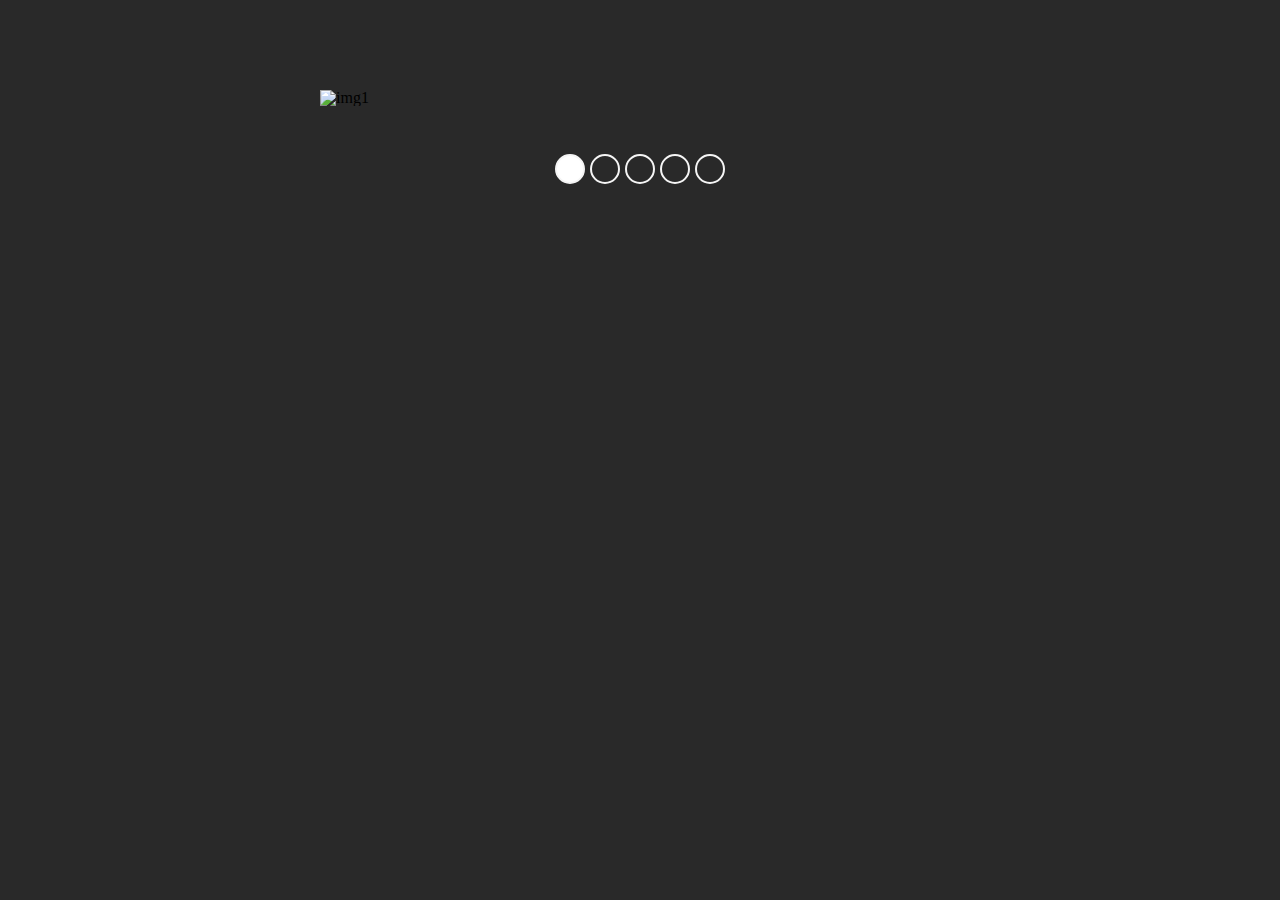
==== index.html @ c97901a4 "docs: done desktop version (05/11/22 03:25:30). Branch - gh-pages" ====
<!DOCTYPE html>
<html lang="en">
<head>
    <meta charset="UTF-8">
    <meta http-equiv="X-UA-Compatible" content="IE=edge">
    <meta name="viewport" content="width=device-width, initial-scale=1.0">
    <link rel="stylesheet" href="./style.css">
    <title>cssMemSlider by PyHbl4</title>
</head>
<body>
    <div class="slider__wrapper">
        <input type="radio" name="point" id="slide1" checked>
        <input type="radio" name="point" id="slide2">
        <input type="radio" name="point" id="slide3">
        <input type="radio" name="point" id="slide4">
        <input type="radio" name="point" id="slide5">
        <div class="slider__container">
            <div class="slides slide1"><img src="./assets/img1.jpg" alt="img1"></div>
            <div class="slides slide2"><img src="./assets/img2.jpg" alt="img2"></div>
            <div class="slides slide3"><img src="./assets/img3.jpg" alt="img3"></div>
            <div class="slides slide4"><img src="./assets/img4.jpg" alt="img4"></div>
            <div class="slides slide5"><img src="./assets/img5.jpg" alt="img5"></div>
        </div>	
        <div class="slider__controls">
            <label for="slide1"><div class="btn1"></div></label>
            <label for="slide2"><div class="btn2"></div></label>
            <label for="slide3"><div class="btn3"></div></label>
            <label for="slide4"><div class="btn4"></div></label>
            <label for="slide5"><div class="btn5"></div></label>
        </div>
    </div>
</body>
</html>
---- style.css ----
@import url(./reset.css);
body {
    background-color: #292929;
}
.slider__wrapper {
    width: 100%;
    margin-top: 10vh;
}
.slider__controls {
    display: flex;
    justify-content: center;
    align-items: center;
    gap: 5px;
    margin-top: 1%;
    height: 100px;
}
.slider__btn {
    width: 30px;
    height: 30px;
    border-radius: 100%;
    border: 4px solid aquamarine;
    display: flex;
    justify-content: center;
    align-items: center;
    cursor: pointer;
}
label {
    height: 100%;
    display: flex;
    align-items: center;
    cursor: pointer;
    width: 30px;
    height: 100%;
}
label div {
    width: 100%;
    height: 30px;
    border: 2px solid whitesmoke;
    border-radius: 50%;
}
input {
    position: absolute;
    visibility: hidden;
}
.slider__container {
    width: 50%;
    margin: 0 auto;
    position: relative;
}
.slide2, .slide3, .slide4, .slide5 {
    position: absolute;
    top: 0px;
}
.slides {
    width: 100%;
    
    border-radius: 70px;
}
.slides img {
    width: 100%;
    opacity: 0;
}
#slide1:checked ~ .slider__controls .btn1 {
    background-color: #fff;
}
#slide2:checked ~ .slider__controls .btn2 {
    background-color: #fff;
}
#slide3:checked ~ .slider__controls .btn3 {
    background-color: #fff;
}
#slide4:checked ~ .slider__controls .btn4 {
    background-color: #fff;
}
#slide5:checked ~ .slider__controls .btn5 {
    background-color: #fff;
}
label:hover div {
    background-color: bisque;
}
#slide1:checked ~ .slider__container .slide1 img {
    opacity: 1;
}
#slide2:checked ~ .slider__container .slide2 img {
    opacity: 1;
}
#slide3:checked ~ .slider__container .slide3 img {
    opacity: 1;
}
#slide4:checked ~ .slider__container .slide4 img {
    opacity: 1;
}
#slide5:checked ~ .slider__container .slide5 img {
    opacity: 1;
}
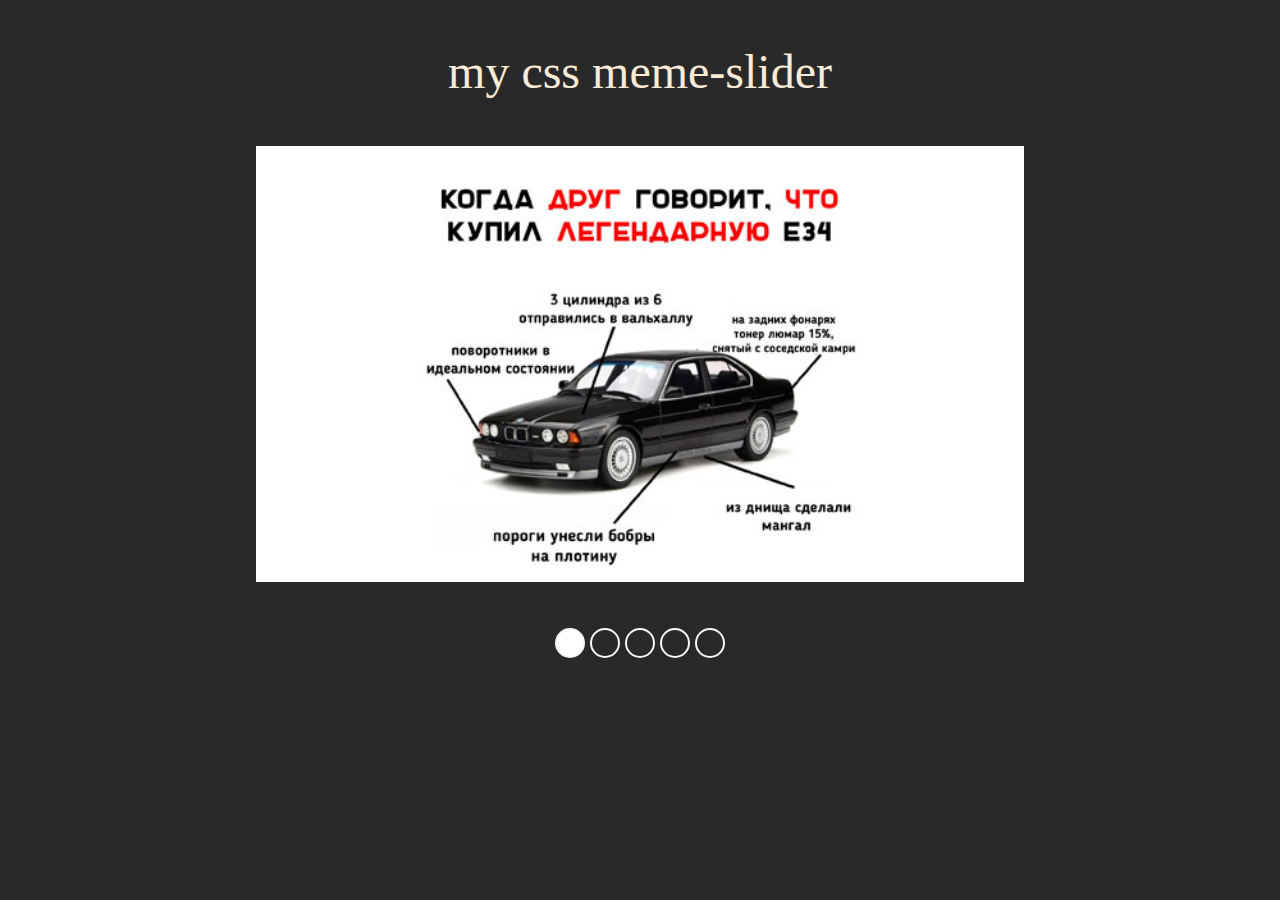
==== commit 52b9d52d: "feat: add adaptive + some animation for slides (05/11/22 03:42:37). Branch - gh-pages" ====
--- a/index.html
+++ b/index.html
@@ -8,6 +8,7 @@
     <title>cssMemSlider by PyHbl4</title>
 </head>
 <body>
+    <h1>my css meme-slider</h1>
     <div class="slider__wrapper">
         <input type="radio" name="point" id="slide1" checked>
         <input type="radio" name="point" id="slide2">
--- a/style.css
+++ b/style.css
@@ -2,9 +2,21 @@
 body {
     background-color: #292929;
 }
+h1 {
+    font-size: 3em;
+    color: antiquewhite;
+    text-align: center;
+    margin-top: 1em;
+}
 .slider__wrapper {
+    width: 60%;
+    margin: 0 auto;
+    margin-top: 50px;
+}
+.slider__container {
     width: 100%;
-    margin-top: 10vh;
+    margin: 0 auto;
+    position: relative;
 }
 .slider__controls {
     display: flex;
@@ -42,23 +54,17 @@
     position: absolute;
     visibility: hidden;
 }
-.slider__container {
-    width: 50%;
-    margin: 0 auto;
-    position: relative;
-}
 .slide2, .slide3, .slide4, .slide5 {
     position: absolute;
     top: 0px;
 }
 .slides {
     width: 100%;
-    
-    border-radius: 70px;
 }
 .slides img {
     width: 100%;
     opacity: 0;
+    transform: scale(0.95);
 }
 #slide1:checked ~ .slider__controls .btn1 {
     background-color: #fff;
@@ -80,16 +86,26 @@
 }
 #slide1:checked ~ .slider__container .slide1 img {
     opacity: 1;
+    transform: scale(1);
 }
 #slide2:checked ~ .slider__container .slide2 img {
     opacity: 1;
+    transform: scale(1);
 }
 #slide3:checked ~ .slider__container .slide3 img {
     opacity: 1;
+    transform: scale(1);
 }
 #slide4:checked ~ .slider__container .slide4 img {
     opacity: 1;
+    transform: scale(1);
 }
 #slide5:checked ~ .slider__container .slide5 img {
     opacity: 1;
+    transform: scale(1);
+}
+@media (max-width: 650px) {
+    h1 {
+        font-size: 2em;
+    }
 }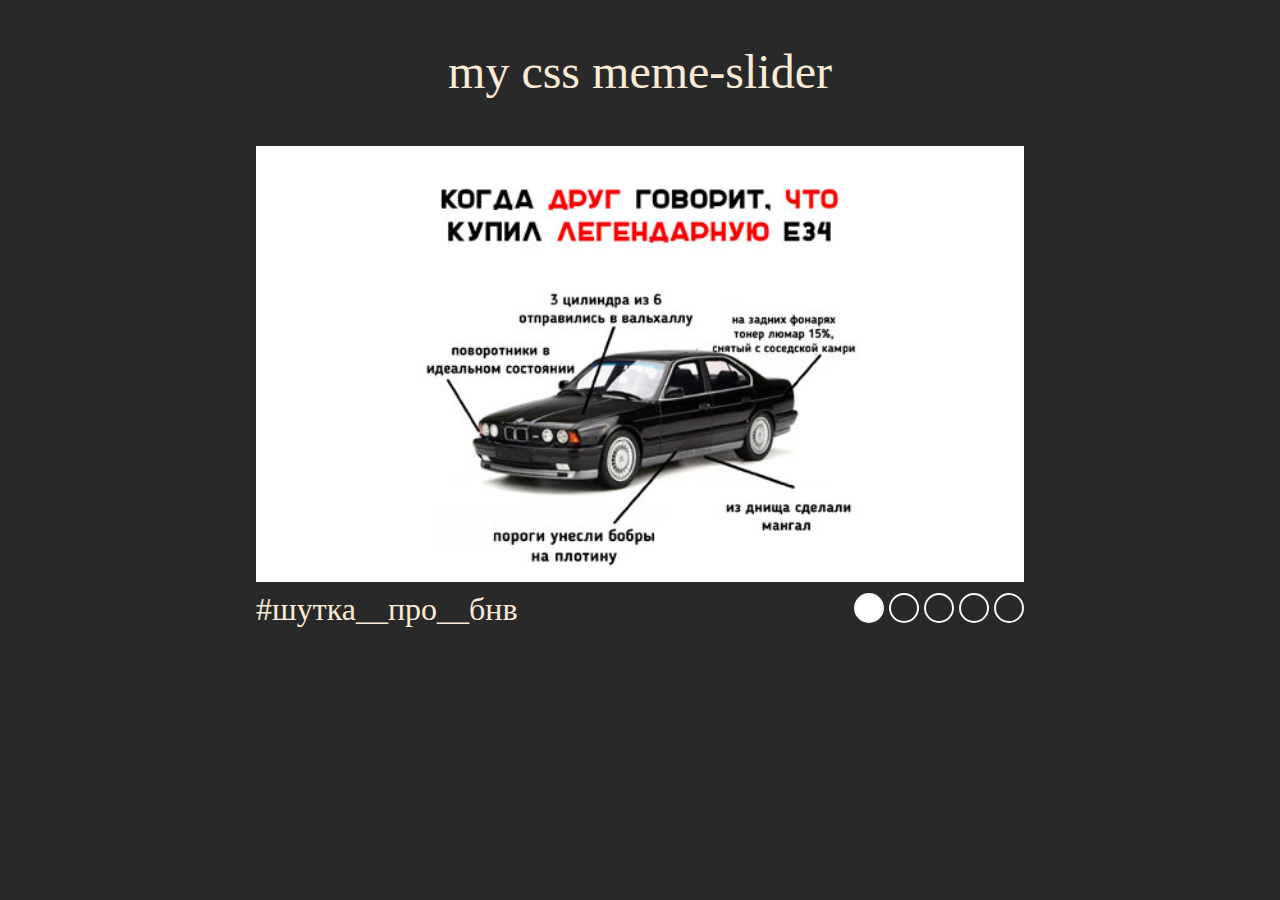
==== commit 02ceece5: "feat: finish animation (05/13/22 00:20:41). Branch - gh-pages" ====
--- a/index.html
+++ b/index.html
@@ -22,6 +22,14 @@
             <div class="slides slide4"><img src="./assets/img4.jpg" alt="img4"></div>
             <div class="slides slide5"><img src="./assets/img5.jpg" alt="img5"></div>
         </div>	
+        <div class="slider__low">
+        <div class="slider__descriptions">
+            <div class="slider__description" id="slider__description1">#шутка__про__бнв</div>
+            <div class="slider__description" id="slider__description2">#шутка__про__кайен</div>
+            <div class="slider__description" id="slider__description3">извините, не удержался =)</div>
+            <div class="slider__description" id="slider__description4">ну правда, купишь?</div>
+            <div class="slider__description" id="slider__description5">немного о наболевшем =)</div>
+        </div>
         <div class="slider__controls">
             <label for="slide1"><div class="btn1"></div></label>
             <label for="slide2"><div class="btn2"></div></label>
@@ -29,6 +37,7 @@
             <label for="slide4"><div class="btn4"></div></label>
             <label for="slide5"><div class="btn5"></div></label>
         </div>
+        </div>
     </div>
 </body>
 </html>--- a/style.css
+++ b/style.css
@@ -23,7 +23,6 @@
     justify-content: center;
     align-items: center;
     gap: 5px;
-    margin-top: 1%;
     height: 100px;
 }
 .slider__btn {
@@ -39,7 +38,7 @@
 label {
     height: 100%;
     display: flex;
-    align-items: center;
+    align-items: flex-start;
     cursor: pointer;
     width: 30px;
     height: 100%;
@@ -66,19 +65,19 @@
     opacity: 0;
     transform: scale(0.95);
 }
-#slide1:checked ~ .slider__controls .btn1 {
+#slide1:checked ~ .slider__low .slider__controls .btn1 {
     background-color: #fff;
 }
-#slide2:checked ~ .slider__controls .btn2 {
+#slide2:checked ~ .slider__low .slider__controls .btn2 {
     background-color: #fff;
 }
-#slide3:checked ~ .slider__controls .btn3 {
+#slide3:checked ~ .slider__low .slider__controls .btn3 {
     background-color: #fff;
 }
-#slide4:checked ~ .slider__controls .btn4 {
+#slide4:checked ~ .slider__low .slider__controls .btn4 {
     background-color: #fff;
 }
-#slide5:checked ~ .slider__controls .btn5 {
+#slide5:checked ~ .slider__low .slider__controls .btn5 {
     background-color: #fff;
 }
 label:hover div {
@@ -104,6 +103,79 @@
     opacity: 1;
     transform: scale(1);
 }
+.slider__low {
+    display: flex;
+    justify-content: space-between;
+    margin-top: 1%;
+}
+.slider__descriptions {
+    position: relative;
+    display: flex;
+    justify-content: flex-start;
+    align-items: center;
+    width: 500px;
+}
+.slider__descriptions .slider__description {
+    position: absolute;
+    top: 0em;
+    opacity: 0;
+    transform: scale(0.95);
+}
+.slider__description {
+    font-size: 2em;
+    color: antiquewhite;
+}
+#slide1:hover ~ .slider__low .slider__descriptions #slider__description1 {
+    opacity: 0.2;
+    transform: scale(0.95);
+    top: 1em;
+}
+#slide2:hover ~ .slider__low .slider__descriptions #slider__description2 {
+    opacity: 0.2;
+    transform: scale(0.95);
+    top: 1em;
+}
+#slide3:hover ~ .slider__low .slider__descriptions #slider__description3 {
+    opacity: 0.2;
+    transform: scale(0.95);
+    top: 1em;
+}
+#slide4:hover ~ .slider__low .slider__descriptions #slider__description4 {
+    opacity: 0.2;
+    transform: scale(0.95);
+    top: 1em;
+}
+#slide5:hover ~ .slider__low .slider__descriptions #slider__description5 {
+    opacity: 0.2;
+    transform: scale(0.95);
+    top: 1em;
+}
+#slide1:checked ~ .slider__low .slider__descriptions #slider__description1 {
+    opacity: 1;
+    transform: scale(1);
+    top: 0em;
+}
+#slide2:checked ~ .slider__low .slider__descriptions #slider__description2 {
+    opacity: 1;
+    transform: scale(1);
+    top: 0em;
+}
+#slide3:checked ~ .slider__low .slider__descriptions #slider__description3 {
+    opacity: 1;
+    transform: scale(1);
+    top: 0em;
+}
+#slide4:checked ~ .slider__low .slider__descriptions #slider__description4 {
+    opacity: 1;
+    transform: scale(1);
+    top: 0em;
+}
+#slide5:checked ~ .slider__low .slider__descriptions #slider__description5 {
+    opacity: 1;
+    transform: scale(1);
+    top: 0em;
+}
+
 @media (max-width: 650px) {
     h1 {
         font-size: 2em;
